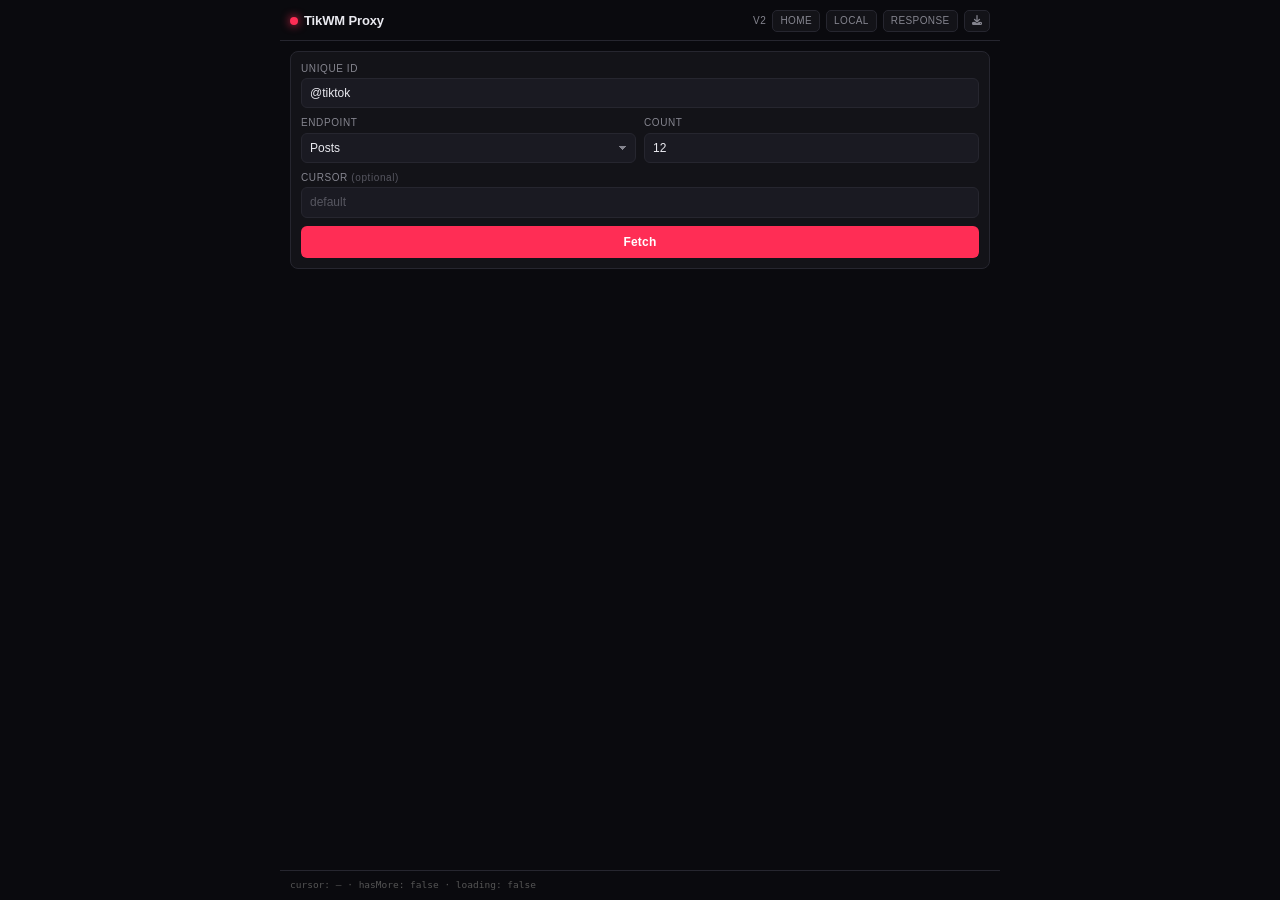
==== public/index.html @ 270c6d4d "Update index.html" ====
<!DOCTYPE html>
<html lang="en">
<head>
<meta charset="UTF-8" />
<meta name="viewport" content="width=device-width, initial-scale=1, viewport-fit=cover" />
<meta name="color-scheme" content="dark" />
<title>TikWM Proxy</title>
<link rel="stylesheet" href="https://cdnjs.cloudflare.com/ajax/libs/font-awesome/6.5.1/css/all.min.css" crossorigin="anonymous" referrerpolicy="no-referrer" />
<link rel="stylesheet" href="index.css">
</head>
<body>
  <header>
    <h1>TikWM Proxy</h1>
    <div class="nav">
      <span class="tag">v2</span>
      <a class="icon-btn" href="/home.html">Home</a>
      <a class="icon-btn" href="/local.html">Local</a>
      <a class="icon-btn" href="/response.html">Response</a>
      <!-- NEW FEATURE: download all responses as JSON -->
      <button class="icon-btn" id="downloadJsonBtn" title="Download all responses as JSON" style="cursor:pointer;">
        <i class="fa-solid fa-download" style="font-size:10px;"></i>
      </button>
    </div>
  </header>

  <main>
    <form id="form" autocomplete="off">
      <div class="field">
        <label for="unique_id">Unique ID</label>
        <input id="unique_id" value="@tiktok" spellcheck="false" />
      </div>

      <div class="row">
        <div class="field">
          <label for="endpoint">Endpoint</label>
          <select id="endpoint">
            <option value="posts">Posts</option>
            <option value="story">Story</option>
            <option value="search">Search</option>
          </select>
        </div>
        <div class="field">
          <label for="count">Count</label>
          <input id="count" type="number" value="12" min="1" max="50" />
        </div>
      </div>

      <div class="field" id="keywordsField" hidden>
        <label for="keywords">Keywords</label>
        <input id="keywords" value="cosplay" spellcheck="false" />
      </div>

      <div class="field">
        <label for="cursor">Cursor <span style="text-transform:none;color:#565660;">(optional)</span></label>
        <input id="cursor" placeholder="default" />
      </div>

      <button type="submit" class="primary" id="submitBtn">Fetch</button>
    </form>

    <div id="status"></div>
    <div id="profileCard" class="profile-card" hidden>
      <img class="profile-avatar" id="profileAvatar" alt="" />
      <div class="profile-info">
        <div class="profile-nickname" id="profileNickname"></div>
        <div class="profile-unique" id="profileUnique"></div>
      </div>
      <div class="profile-flag" id="profileFlag"></div>
    </div>
    <div id="results"></div>
  </main>

  <footer>
    <div id="debug">cursor: — · hasMore: false · loading: false</div>
    <button class="ghost" id="loadMore" hidden>Load more</button>
  </footer>

  <div class="modal" id="playerModal">
    <button class="close" id="playerClose" aria-label="Close">
      <i class="fa-solid fa-xmark"></i>
    </button>
    <video id="player" playsinline controls></video>
  </div>
<script src="index.js"></script>
  <!--
<script>
(() => {
  const PROXY = '/api/proxy';
  const MEDIA = '/api/media?path=';
  const $ = function (s) {
    return document.querySelector(s);
  };

  const form = $('#form');
  const endpointSel = $('#endpoint');
  const keywordsFld = $('#keywordsField');
  const submitBtn = $('#submitBtn');
  const statusEl = $('#status');
  const resultsEl = $('#results');
  const loadMoreBtn = $('#loadMore');
  const debugEl = $('#debug');
  const modal = $('#playerModal');
  const player = $('#player');

  let state = { cursor: '', hasMore: false, params: null, loading: false };

  /* ============================================================
     NEW FEATURE: accumulate every fetch's videos for JSON export.
     Purely additive — does not modify the fetch pipeline.
     ============================================================ */
  const allFetchedVideos = [];

  const downloadBtn = $('#downloadJsonBtn');
  downloadBtn.addEventListener('click', function () {
    if (allFetchedVideos.length === 0) {
      setStatus('Nothing to download — fetch something first.', 'error');
      return;
    }
    const payload = {
      exported_at: new Date().toISOString(),
      total: allFetchedVideos.length,
      videos: allFetchedVideos,
    };
    const blob = new Blob([JSON.stringify(payload)], { type: 'application/json' });
    const url = URL.createObjectURL(blob);
    const a = document.createElement('a');
    a.href = url;
    a.download = `${($('#unique_id').value.trim().replace(/^@/, '') || 'responses')}.json`;
    document.body.appendChild(a);
    a.click();
    document.body.removeChild(a);
    URL.revokeObjectURL(url);
    setStatus(`Downloaded ${allFetchedVideos.length} videos.`, 'success');
  });
  /* ======================== END NEW FEATURE ==================== */

  endpointSel.addEventListener('change', function () {
    keywordsFld.hidden = endpointSel.value !== 'search';
  });

  form.addEventListener('submit', function (e) {
    e.preventDefault();
    run({ append: false });
  });

  loadMoreBtn.addEventListener('click', function () {
    if (!state.params) {
      setStatus('No previous fetch — click Fetch first.', 'error');
      return;
    }
    if (state.loading) {
      setStatus('Already loading, wait…', 'error');
      return;
    }
    if (!state.cursor) {
      setStatus('API returned no cursor — nothing more to load.', 'error');
      return;
    }
    run({ append: true });
  });

  function fix(url) {
    if (!url) {
      return '';
    }
    if (/^https?:\/\//i.test(url)) {
      return url;
    }
    if (!url.startsWith('/video/')) {
      return url;
    }
    return MEDIA + encodeURIComponent(url);
  }

  function updateDebug() {
    debugEl.textContent =
      `cursor: ${state.cursor || '—'} · hasMore: ${state.hasMore} · loading: ${state.loading}`;
  }

  async function run({ append }) {
    if (state.loading) {
      return;
    }

    const unique_id = $('#unique_id').value.trim();
    const endpoint = endpointSel.value;
    const keywords = $('#keywords').value.trim();
    const count = $('#count').value.trim();
    const rawCursor = $('#cursor').value.trim();

    if (!unique_id) {
      return setStatus('unique_id is required', 'error');
    }
    if (endpoint === 'search' && !keywords) {
      return setStatus('keywords is required for search', 'error');
    }

    let cursor;
    if (append) {
      cursor = String(state.cursor ?? '');
      if (!cursor) {
        setStatus('Cannot load more: cursor is empty.', 'error');
        return;
      }
    } else {
      cursor = rawCursor || undefined;
    }

    const params = new URLSearchParams({ unique_id, endpoint });
    if (count) {
      params.set('count', count);
    }
    if (cursor !== undefined && cursor !== '') {
      params.set('cursor', cursor);
    }
    if (endpoint === 'search') {
      params.set('keywords', keywords);
    }

    const url = `${PROXY}?${params.toString()}`;
    console.log(`[Fetch ${append ? 'LOAD MORE' : 'FIRST'}]`, url);

    state.loading = true;
    submitBtn.disabled = true;
    loadMoreBtn.disabled = true;
    if (!append) {
      resultsEl.innerHTML = '';
      loadMoreBtn.hidden = true;
      allFetchedVideos.length = 0;
    }
    setStatus(append ? 'Loading more…' : 'Loading…', '');
    updateDebug();

    try {
      const res = await fetch(url);
      const json = await res.json();

      if (!res.ok || json.error) {
        throw new Error(json.error || json.details || `HTTP ${res.status}`);
      }
      if (json.code !== 0) {
        throw new Error(json.msg || 'API returned non-zero code');
      }

      const videos = json.data?.videos || [];
      const data = json.data || {};

      for (const v of videos) {
        allFetchedVideos.push(v);
      }
      if (!append) {
        renderProfile(videos.length ? videos[0].author : null);
      }

      state.params = params;
      state.cursor = data.cursor != null ? String(data.cursor) : '';
      state.hasMore = !!data.hasMore;

      $('#cursor').value = state.cursor;

      if (!videos.length) {
        setStatus(append ? 'No more results' : 'No results', 'error');
        state.hasMore = false;
      } else {
        render(videos, append);
        setStatus(
          `${append ? 'Loaded more' : 'Loaded'} ${videos.length} • ` +
          `cursor ${state.cursor || '-'} • hasMore ${state.hasMore}`,
          'success'
        );
      }

      loadMoreBtn.hidden = !state.hasMore;
      if (state.hasMore) {
        loadMoreBtn.textContent =
          `Load more · cursor ${state.cursor.slice(0, 6)}…`;
      }
    } catch (err) {
      console.error('[Fetch Error]', err);
      setStatus(err.message || 'Request failed', 'error');
    } finally {
      state.loading = false;
      submitBtn.disabled = false;
      loadMoreBtn.disabled = false;
      updateDebug();
    }
  }

  function renderProfile(author) {
    const card = document.getElementById('profileCard');
    if (!author || !author.unique_id) {
      card.hidden = true;
      return;
    }
    const avatarEl = document.getElementById('profileAvatar');
    const nickEl = document.getElementById('profileNickname');
    const uidEl = document.getElementById('profileUnique');

    nickEl.textContent = author.nickname || '';
    uidEl.textContent = '@' + (author.unique_id || '');

    const avatarUrl = fix(author.avatar || '');
    if (avatarUrl) {
      avatarEl.src = avatarUrl;
      avatarEl.onerror = function () {
        avatarEl.style.opacity = '0.15';
      };
      avatarEl.style.opacity = '';
    } else {
      avatarEl.removeAttribute('src');
    }

    card.hidden = false;
  }

  function render(videos, append) {
    const html = videos.map(function (v) {
      const isPhoto = Array.isArray(v.images) && v.images.length > 0;
      const cover = fix(v.cover || '');
      const play = fix(v.play || v.wmplay || '');
      const images = isPhoto ? v.images.map(fix) : [];

      const title = esc(v.title || '');
      const author = esc(v.author?.unique_id || '');
      const nickname = esc(v.author?.nickname || '');
      const music = esc(v.music_info?.title || '');
      const initial = (v.author?.unique_id || '?').charAt(0).toUpperCase();

      const date = v.create_time
        ? new Date(v.create_time * 1000).toLocaleDateString(undefined, {
            month: 'short',
            day: 'numeric',
          })
        : '—';
      const size = v.size > 0 ? (v.size / 1048576).toFixed(1) + ' MB' : '—';

      const badges = isPhoto
        ? `<span class="badge bl"><i class="fa-solid fa-layer-group"></i> ${images.length}</span>`
        : `
          <span class="badge bl"><i class="fa-solid fa-play"></i> ${fmt(v.play_count)}</span>
          <span class="badge br"><i class="fa-solid fa-clock"></i> ${fmtDur(v.duration)}</span>
        `;

      const stats = [
        ['fa-heart', fmt(v.digg_count)],
        ['fa-comment', fmt(v.comment_count)],
        ['fa-share', fmt(v.share_count)],
        ['fa-download', fmt(v.download_count)],
        ['fa-bookmark', fmt(v.collect_count)],
      ].map(function (pair) {
        return `<span class="stat"><i class="fa-solid ${pair[0]}"></i>${pair[1]}</span>`;
      }).join('');

      const mediaUrl = play || images[0] || '';
      const mediaType = play ? 'video' : (images.length ? 'image' : '');
      const imgList = isPhoto ? JSON.stringify(images) : '';

      return `
        <article class="card"
                 data-type="${mediaType}"
                 data-src="${esc(mediaUrl)}"
                 data-imgs="${esc(imgList)}">
          <div class="thumb">
            <img loading="lazy" src="${esc(cover)}" alt=""
                 onerror="this.style.opacity=0.15" />
            ${badges}
          </div>
          <div class="meta">
            <p class="title">${title || '&nbsp;'}</p>
            <div class="author">
              <span class="avatar">${esc(initial)}</span>
              <span class="handle">@${author || 'unknown'}</span>
              ${nickname ? `<span class="nickname">· ${nickname}</span>` : ''}
            </div>
            <div class="stats">${stats}</div>
            <div class="meta-line">
              <span><i class="fa-regular fa-calendar"></i>${date}</span>
              <span><i class="fa-solid fa-hard-drive"></i>${size}</span>
            </div>
            ${music ? `<div class="audio" title="${music}"><i class="fa-solid fa-music"></i><span>${music}</span></div>` : ''}
          </div>
        </article>
      `;
    }).join('');

    if (append) {
      resultsEl.insertAdjacentHTML('beforeend', html);
    } else {
      resultsEl.innerHTML = html;
    }
  }

  resultsEl.addEventListener('click', function (e) {
    const card = e.target.closest('.card');
    if (!card) {
      return;
    }
    const type = card.dataset.type;
    const src = card.dataset.src;
    if (type === 'video' && src) {
      openVideo(src);
    } else if (type === 'image' && src) {
      openImages(src, card.dataset.imgs);
    }
  });

  function openVideo(url) {
    player.src = url;
    player.style.display = '';
    modal.classList.add('open');
    const p = player.play();
    if (p && p.catch) {
      p.catch(function () {});
    }
  }

  function openImages(firstUrl, listJson) {
    let list = [];
    try {
      list = JSON.parse(listJson || '[]');
    } catch {}
    if (!list.length) {
      list = [firstUrl];
    }

    player.removeAttribute('src');
    player.pause();

    const overlay = document.createElement('img');
    overlay.src = list[0];
    overlay.alt = '';
    overlay.id = 'imageOverlay';
    overlay.style.cssText =
      'max-width:100%;max-height:100%;border-radius:8px;object-fit:contain;cursor:pointer;';
    overlay.dataset.idx = '0';
    overlay.dataset.list = JSON.stringify(list);
    overlay.addEventListener('click', function () {
      const arr = JSON.parse(overlay.dataset.list);
      const next = (Number(overlay.dataset.idx) + 1) % arr.length;
      overlay.dataset.idx = String(next);
      overlay.src = arr[next];
    });

    player.style.display = 'none';
    modal.appendChild(overlay);
    modal.classList.add('open');
  }

  function closePlayer() {
    player.pause();
    player.removeAttribute('src');
    player.load();
    player.style.display = '';
    const img = document.getElementById('imageOverlay');
    if (img) {
      img.remove();
    }
    modal.classList.remove('open');
  }

  modal.addEventListener('click', function (e) {
    if (e.target === modal || e.target.closest('#playerClose')) {
      closePlayer();
    }
  });
  document.addEventListener('keydown', function (e) {
    if (e.key === 'Escape' && modal.classList.contains('open')) {
      closePlayer();
    }
  });

  function setStatus(msg, type) {
    statusEl.textContent = msg || '';
    statusEl.className = type || '';
  }

  function esc(s) {
    var out = String(s);
    out = out.split('&').join('&amp;');
    out = out.split('<').join('&lt;');
    out = out.split('>').join('&gt;');
    out = out.split('"').join('&quot;');
    out = out.split("'").join('&#39;');
    return out;
  }

  function fmt(n) {
    n = Number(n) || 0;
    if (n >= 1e9) {
      return (n / 1e9).toFixed(1).replace(/\.0$/, '') + 'B';
    }
    if (n >= 1e6) {
      return (n / 1e6).toFixed(1).replace(/\.0$/, '') + 'M';
    }
    if (n >= 1e3) {
      return (n / 1e3).toFixed(1).replace(/\.0$/, '') + 'K';
    }
    return String(n);
  }

  function fmtDur(sec) {
    sec = Math.max(0, Math.round(Number(sec) || 0));
    if (sec === 0) {
      return '—';
    }
    const m = Math.floor(sec / 60);
    const s = sec % 60;
    return `${m}:${String(s).padStart(2, '0')}`;
  }
})();
</script>
  -->
</body>
</html>
---- public/index.css ----
:root {
    --bg: #0a0a0e;
    --panel: #131318;
    --panel-2: #1a1a22;
    --border: #26262f;
    --text: #e9e9ef;
    --muted: #85858f;
    --accent: #ff2d55;
    --accent-2: #ff5c7a;
    --ok: #4ade80;
    --err: #ff5c7a;
    --radius: 8px;
  }
  * { box-sizing: border-box; }
  html { height: 100%; }
  html, body {
    margin: 0; padding: 0;
    background: var(--bg);
    color: var(--text);
    font-family: -apple-system, BlinkMacSystemFont, "Segoe UI", Roboto, Helvetica, Arial, sans-serif;
    font-size: 13px;
    line-height: 1.35;
    -webkit-font-smoothing: antialiased;
    -webkit-tap-highlight-color: transparent;
  }
  body {
    display: flex;
    flex-direction: column;
    height: 100vh;
    height: 100dvh;
    max-width: 720px;
    margin: 0 auto;
    overflow: hidden;
  }

  /* ---------- Header ---------- */
  header {
    flex-shrink: 0;
    padding: 10px 10px 8px;
    border-bottom: 1px solid var(--border);
    display: flex;
    align-items: center;
    justify-content: space-between;
    gap: 8px;
  }
  header h1 {
    margin: 0;
    font-size: 13px;
    font-weight: 600;
    letter-spacing: -0.01em;
    display: flex;
    align-items: center;
    gap: 6px;
  }
  header h1::before {
    content: "";
    width: 8px; height: 8px;
    border-radius: 50%;
    background: var(--accent);
    box-shadow: 0 0 10px var(--accent);
  }
  header .nav {
    display: flex;
    align-items: center;
    gap: 6px;
  }
  header .tag {
    font-size: 10px;
    color: var(--muted);
    text-transform: uppercase;
    letter-spacing: 0.06em;
  }
  header .icon-btn {
    font-size: 10px;
    color: var(--muted);
    text-decoration: none;
    border: 1px solid var(--border);
    border-radius: 5px;
    padding: 3px 7px;
    letter-spacing: 0.04em;
    text-transform: uppercase;
    background: var(--panel);
  }
  header .icon-btn:hover { color: var(--text); border-color: var(--muted); }

  /* ---------- Main (scrollable) ---------- */
  main {
    flex: 1;
    min-height: 0;
    overflow-y: auto;
    -webkit-overflow-scrolling: touch;
    padding: 10px;
    display: flex;
    flex-direction: column;
    gap: 10px;
  }

  /* Form */
  form {
    background: var(--panel);
    border: 1px solid var(--border);
    border-radius: var(--radius);
    padding: 10px;
    display: grid;
    gap: 8px;
    flex-shrink: 0;
  }
  .field { display: flex; flex-direction: column; gap: 3px; min-width: 0; }
  .field[hidden] { display: none; }
  label {
    font-size: 10px;
    color: var(--muted);
    text-transform: uppercase;
    letter-spacing: 0.06em;
    font-weight: 500;
  }
  input, select, button {
    font: inherit;
    font-size: 12px;
    background: var(--panel-2);
    color: var(--text);
    border: 1px solid var(--border);
    border-radius: 6px;
    padding: 6px 8px;
    width: 100%;
    outline: none;
    transition: border-color 0.12s, background 0.12s;
    min-width: 0;
  }
  select { appearance: none; -webkit-appearance: none; padding-right: 22px; }
  select {
    background-image: linear-gradient(45deg, transparent 50%, var(--muted) 50%),
                      linear-gradient(135deg, var(--muted) 50%, transparent 50%);
    background-position: calc(100% - 12px) 50%, calc(100% - 8px) 50%;
    background-size: 4px 4px, 4px 4px;
    background-repeat: no-repeat;
  }
  input::placeholder { color: #565660; }
  input:focus, select:focus { border-color: var(--accent); }
  .row { display: grid; grid-template-columns: 1fr 1fr; gap: 8px; }

  button.primary {
    background: var(--accent);
    color: #fff;
    font-weight: 600;
    border: none;
    padding: 8px;
    cursor: pointer;
    font-size: 12px;
    letter-spacing: 0.02em;
  }
  button.primary:hover { background: var(--accent-2); }
  button.primary:disabled { opacity: 0.55; cursor: not-allowed; }

  button.ghost {
    background: transparent;
    color: var(--muted);
    border: 1px dashed var(--border);
    padding: 8px;
    font-size: 11px;
    cursor: pointer;
    width: 100%;
    letter-spacing: 0.02em;
  }
  button.ghost:hover { color: var(--text); border-color: var(--muted); }
  button.ghost[hidden] { display: none; }
  button.ghost:disabled { opacity: 0.5; cursor: not-allowed; }

  /* Status */
  #status {
    font-size: 11px;
    margin: 0 2px;
    min-height: 14px;
    color: var(--muted);
    word-break: break-word;
    flex-shrink: 0;
  }
  #status.error   { color: var(--err); }
  #status.success { color: var(--ok); }

  /* ---------- Grid ---------- */
  #results {
    display: grid;
    grid-template-columns: repeat(auto-fill, minmax(155px, 1fr));
    gap: 8px;
  }
  .card {
    background: var(--panel);
    border: 1px solid var(--border);
    border-radius: var(--radius);
    overflow: hidden;
    cursor: pointer;
    transition: transform 0.12s, border-color 0.12s;
    display: flex;
    flex-direction: column;
    min-width: 0;
  }
  .card:hover { border-color: #3a3a48; transform: translateY(-1px); }
  .thumb {
    position: relative;
    aspect-ratio: 9 / 16;
    background: #000;
    overflow: hidden;
    flex-shrink: 0;
  }
  .thumb img {
    width: 100%; height: 100%;
    object-fit: cover;
    display: block;
  }
  .badge {
    position: absolute;
    font-size: 9.5px;
    font-weight: 500;
    padding: 2px 5px;
    border-radius: 4px;
    background: rgba(0,0,0,0.72);
    color: #fff;
    backdrop-filter: blur(4px);
    -webkit-backdrop-filter: blur(4px);
    line-height: 1.2;
    display: inline-flex;
    align-items: center;
    gap: 3px;
  }
  .badge i { font-size: 8px; }
  .badge.bl { left: 5px; bottom: 5px; }
  .badge.br { right: 5px; bottom: 5px; }

  .meta {
    padding: 6px 7px 7px;
    display: flex;
    flex-direction: column;
    gap: 4px;
    min-width: 0;
  }
  .title {
    margin: 0;
    font-size: 10.5px;
    line-height: 1.3;
    display: -webkit-box;
    -webkit-line-clamp: 2;
    -webkit-box-orient: vertical;
    overflow: hidden;
    color: var(--text);
    min-height: 2.6em;
  }
  .author {
    display: flex;
    align-items: center;
    gap: 4px;
    font-size: 9.5px;
    color: var(--muted);
    overflow: hidden;
    min-width: 0;
  }
  .avatar {
    width: 14px; height: 14px;
    border-radius: 50%;
    background: var(--panel-2);
    border: 1px solid var(--border);
    display: inline-flex;
    align-items: center;
    justify-content: center;
    font-size: 8px;
    font-weight: 700;
    color: var(--muted);
    flex-shrink: 0;
    text-transform: uppercase;
  }
  .author .handle {
    color: var(--text);
    overflow: hidden;
    text-overflow: ellipsis;
    white-space: nowrap;
    min-width: 0;
  }
  .author .nickname {
    overflow: hidden;
    text-overflow: ellipsis;
    white-space: nowrap;
    min-width: 0;
    flex: 1;
  }

  .stats {
    display: flex;
    flex-wrap: wrap;
    gap: 6px;
    font-size: 9px;
    color: var(--muted);
  }
  .stat {
    display: inline-flex;
    align-items: center;
    gap: 2px;
  }
  .stat i { font-size: 8px; }

  .meta-line {
    display: flex;
    justify-content: space-between;
    gap: 4px;
    font-size: 9px;
    color: var(--muted);
  }
  .meta-line span {
    display: inline-flex;
    align-items: center;
    gap: 3px;
    min-width: 0;
  }
  .meta-line i { font-size: 8px; }

  .audio {
    display: flex;
    align-items: center;
    gap: 3px;
    font-size: 9px;
    color: var(--muted);
    overflow: hidden;
    white-space: nowrap;
    text-overflow: ellipsis;
  }
  .audio i { flex-shrink: 0; font-size: 8px; }
  .audio span { overflow: hidden; text-overflow: ellipsis; }

  /* ---------- Footer ---------- */
  footer {
    flex-shrink: 0;
    padding: 8px 10px;
    border-top: 1px solid var(--border);
    display: flex;
    flex-direction: column;
    gap: 6px;
  }
  #debug {
    font-size: 9.5px;
    color: #555;
    font-family: ui-monospace, SFMono-Regular, Menlo, Consolas, monospace;
    overflow: hidden;
    text-overflow: ellipsis;
    white-space: nowrap;
  }

  /* ---------- Modal ---------- */
  .modal {
    position: fixed; inset: 0;
    background: rgba(0,0,0,0.88);
    display: none;
    align-items: center;
    justify-content: center;
    z-index: 100;
    padding: 12px;
    backdrop-filter: blur(6px);
  }
  .modal.open { display: flex; }
  .modal video {
    max-width: 100%;
    max-height: 100%;
    border-radius: 8px;
    background: #000;
    box-shadow: 0 10px 40px rgba(0,0,0,0.6);
  }
  .modal .close {
    position: absolute;
    top: 12px; right: 12px;
    width: 32px; height: 32px;
    border-radius: 50%;
    background: rgba(255,255,255,0.12);
    border: none;
    color: #fff;
    font-size: 14px;
    cursor: pointer;
    display: flex;
    align-items: center;
    justify-content: center;
  }
  .modal .close:hover { background: rgba(255,255,255,0.22); }
  /* ---------- Profile Card ---------- */
  .profile-card {
    background: var(--panel);
    border: 1px solid var(--border);
    border-radius: var(--radius);
    padding: 8px 10px;
    display: flex;
    align-items: center;
    gap: 10px;
    flex-shrink: 0;
  }
  .profile-card[hidden] { display: none; }
  .profile-avatar {
    width: 36px; height: 36px;
    border-radius: 50%;
    background: var(--panel-2);
    border: 1px solid var(--border);
    object-fit: cover;
    flex-shrink: 0;
  }
  .profile-info { display: flex; flex-direction: column; gap: 1px; min-width: 0; }
  .profile-nickname {
    font-size: 12px;
    font-weight: 600;
    color: var(--text);
    overflow: hidden;
    text-overflow: ellipsis;
    white-space: nowrap;
  }
  .profile-unique {
    font-size: 10.5px;
    color: var(--muted);
    overflow: hidden;
    text-overflow: ellipsis;
    white-space: nowrap;
  }
.profile-flag {
    margin-left: auto;
    font-size: 22px;
    line-height: 1;
    flex-shrink: 0;
  }
  .profile-flag:empty { display: none; }
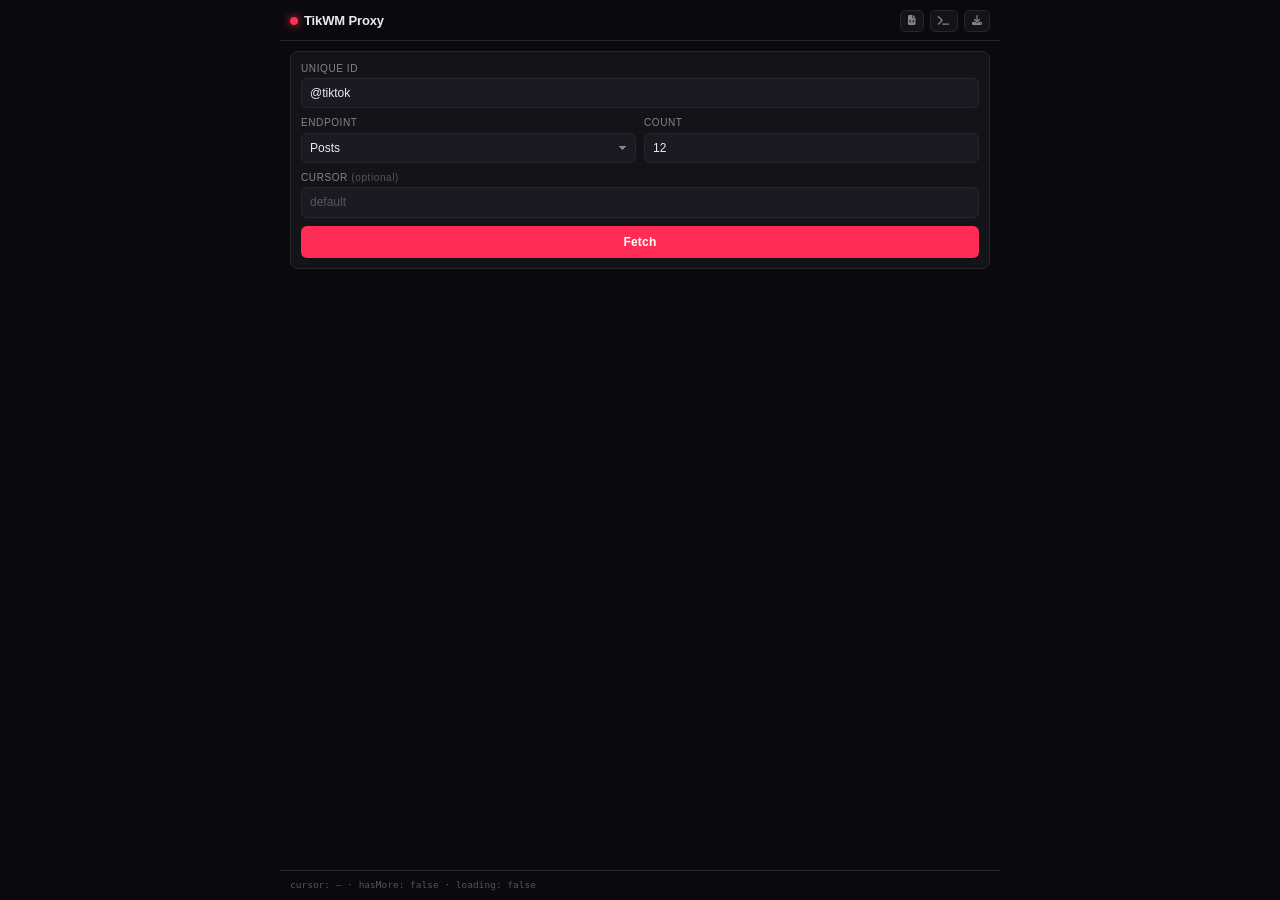
==== commit efb1cab2: "Update index.html" ====
--- a/public/index.html
+++ b/public/index.html
@@ -12,11 +12,16 @@
   <header>
     <h1>TikWM Proxy</h1>
     <div class="nav">
-      <span class="tag">v2</span>
-      <a class="icon-btn" href="/home.html">Home</a>
-      <a class="icon-btn" href="/local.html">Local</a>
-      <a class="icon-btn" href="/response.html">Response</a>
-      <!-- NEW FEATURE: download all responses as JSON -->
+      <span class="tag" hidden>v2</span>
+      <a class="icon-btn" href="/index.html" hidden title="Home">
+        <i class="fa-solid fa-house" style="font-size:10px;"></i>
+      </a>
+      <a class="icon-btn" href="/local.html" title="Local">
+        <i class="fa-solid fa-file-code" style="font-size:10px;"></i>
+      </a>
+      <a class="icon-btn" href="/response.html" title="Response">
+        <i class="fa-solid fa-terminal" style="font-size:10px;"></i>
+      </a>
       <button class="icon-btn" id="downloadJsonBtn" title="Download all responses as JSON" style="cursor:pointer;">
         <i class="fa-solid fa-download" style="font-size:10px;"></i>
       </button>
@@ -82,433 +87,5 @@
     <video id="player" playsinline controls></video>
   </div>
 <script src="index.js"></script>
-  <!--
-<script>
-(() => {
-  const PROXY = '/api/proxy';
-  const MEDIA = '/api/media?path=';
-  const $ = function (s) {
-    return document.querySelector(s);
-  };
-
-  const form = $('#form');
-  const endpointSel = $('#endpoint');
-  const keywordsFld = $('#keywordsField');
-  const submitBtn = $('#submitBtn');
-  const statusEl = $('#status');
-  const resultsEl = $('#results');
-  const loadMoreBtn = $('#loadMore');
-  const debugEl = $('#debug');
-  const modal = $('#playerModal');
-  const player = $('#player');
-
-  let state = { cursor: '', hasMore: false, params: null, loading: false };
-
-  /* ============================================================
-     NEW FEATURE: accumulate every fetch's videos for JSON export.
-     Purely additive — does not modify the fetch pipeline.
-     ============================================================ */
-  const allFetchedVideos = [];
-
-  const downloadBtn = $('#downloadJsonBtn');
-  downloadBtn.addEventListener('click', function () {
-    if (allFetchedVideos.length === 0) {
-      setStatus('Nothing to download — fetch something first.', 'error');
-      return;
-    }
-    const payload = {
-      exported_at: new Date().toISOString(),
-      total: allFetchedVideos.length,
-      videos: allFetchedVideos,
-    };
-    const blob = new Blob([JSON.stringify(payload)], { type: 'application/json' });
-    const url = URL.createObjectURL(blob);
-    const a = document.createElement('a');
-    a.href = url;
-    a.download = `${($('#unique_id').value.trim().replace(/^@/, '') || 'responses')}.json`;
-    document.body.appendChild(a);
-    a.click();
-    document.body.removeChild(a);
-    URL.revokeObjectURL(url);
-    setStatus(`Downloaded ${allFetchedVideos.length} videos.`, 'success');
-  });
-  /* ======================== END NEW FEATURE ==================== */
-
-  endpointSel.addEventListener('change', function () {
-    keywordsFld.hidden = endpointSel.value !== 'search';
-  });
-
-  form.addEventListener('submit', function (e) {
-    e.preventDefault();
-    run({ append: false });
-  });
-
-  loadMoreBtn.addEventListener('click', function () {
-    if (!state.params) {
-      setStatus('No previous fetch — click Fetch first.', 'error');
-      return;
-    }
-    if (state.loading) {
-      setStatus('Already loading, wait…', 'error');
-      return;
-    }
-    if (!state.cursor) {
-      setStatus('API returned no cursor — nothing more to load.', 'error');
-      return;
-    }
-    run({ append: true });
-  });
-
-  function fix(url) {
-    if (!url) {
-      return '';
-    }
-    if (/^https?:\/\//i.test(url)) {
-      return url;
-    }
-    if (!url.startsWith('/video/')) {
-      return url;
-    }
-    return MEDIA + encodeURIComponent(url);
-  }
-
-  function updateDebug() {
-    debugEl.textContent =
-      `cursor: ${state.cursor || '—'} · hasMore: ${state.hasMore} · loading: ${state.loading}`;
-  }
-
-  async function run({ append }) {
-    if (state.loading) {
-      return;
-    }
-
-    const unique_id = $('#unique_id').value.trim();
-    const endpoint = endpointSel.value;
-    const keywords = $('#keywords').value.trim();
-    const count = $('#count').value.trim();
-    const rawCursor = $('#cursor').value.trim();
-
-    if (!unique_id) {
-      return setStatus('unique_id is required', 'error');
-    }
-    if (endpoint === 'search' && !keywords) {
-      return setStatus('keywords is required for search', 'error');
-    }
-
-    let cursor;
-    if (append) {
-      cursor = String(state.cursor ?? '');
-      if (!cursor) {
-        setStatus('Cannot load more: cursor is empty.', 'error');
-        return;
-      }
-    } else {
-      cursor = rawCursor || undefined;
-    }
-
-    const params = new URLSearchParams({ unique_id, endpoint });
-    if (count) {
-      params.set('count', count);
-    }
-    if (cursor !== undefined && cursor !== '') {
-      params.set('cursor', cursor);
-    }
-    if (endpoint === 'search') {
-      params.set('keywords', keywords);
-    }
-
-    const url = `${PROXY}?${params.toString()}`;
-    console.log(`[Fetch ${append ? 'LOAD MORE' : 'FIRST'}]`, url);
-
-    state.loading = true;
-    submitBtn.disabled = true;
-    loadMoreBtn.disabled = true;
-    if (!append) {
-      resultsEl.innerHTML = '';
-      loadMoreBtn.hidden = true;
-      allFetchedVideos.length = 0;
-    }
-    setStatus(append ? 'Loading more…' : 'Loading…', '');
-    updateDebug();
-
-    try {
-      const res = await fetch(url);
-      const json = await res.json();
-
-      if (!res.ok || json.error) {
-        throw new Error(json.error || json.details || `HTTP ${res.status}`);
-      }
-      if (json.code !== 0) {
-        throw new Error(json.msg || 'API returned non-zero code');
-      }
-
-      const videos = json.data?.videos || [];
-      const data = json.data || {};
-
-      for (const v of videos) {
-        allFetchedVideos.push(v);
-      }
-      if (!append) {
-        renderProfile(videos.length ? videos[0].author : null);
-      }
-
-      state.params = params;
-      state.cursor = data.cursor != null ? String(data.cursor) : '';
-      state.hasMore = !!data.hasMore;
-
-      $('#cursor').value = state.cursor;
-
-      if (!videos.length) {
-        setStatus(append ? 'No more results' : 'No results', 'error');
-        state.hasMore = false;
-      } else {
-        render(videos, append);
-        setStatus(
-          `${append ? 'Loaded more' : 'Loaded'} ${videos.length} • ` +
-          `cursor ${state.cursor || '-'} • hasMore ${state.hasMore}`,
-          'success'
-        );
-      }
-
-      loadMoreBtn.hidden = !state.hasMore;
-      if (state.hasMore) {
-        loadMoreBtn.textContent =
-          `Load more · cursor ${state.cursor.slice(0, 6)}…`;
-      }
-    } catch (err) {
-      console.error('[Fetch Error]', err);
-      setStatus(err.message || 'Request failed', 'error');
-    } finally {
-      state.loading = false;
-      submitBtn.disabled = false;
-      loadMoreBtn.disabled = false;
-      updateDebug();
-    }
-  }
-
-  function renderProfile(author) {
-    const card = document.getElementById('profileCard');
-    if (!author || !author.unique_id) {
-      card.hidden = true;
-      return;
-    }
-    const avatarEl = document.getElementById('profileAvatar');
-    const nickEl = document.getElementById('profileNickname');
-    const uidEl = document.getElementById('profileUnique');
-
-    nickEl.textContent = author.nickname || '';
-    uidEl.textContent = '@' + (author.unique_id || '');
-
-    const avatarUrl = fix(author.avatar || '');
-    if (avatarUrl) {
-      avatarEl.src = avatarUrl;
-      avatarEl.onerror = function () {
-        avatarEl.style.opacity = '0.15';
-      };
-      avatarEl.style.opacity = '';
-    } else {
-      avatarEl.removeAttribute('src');
-    }
-
-    card.hidden = false;
-  }
-
-  function render(videos, append) {
-    const html = videos.map(function (v) {
-      const isPhoto = Array.isArray(v.images) && v.images.length > 0;
-      const cover = fix(v.cover || '');
-      const play = fix(v.play || v.wmplay || '');
-      const images = isPhoto ? v.images.map(fix) : [];
-
-      const title = esc(v.title || '');
-      const author = esc(v.author?.unique_id || '');
-      const nickname = esc(v.author?.nickname || '');
-      const music = esc(v.music_info?.title || '');
-      const initial = (v.author?.unique_id || '?').charAt(0).toUpperCase();
-
-      const date = v.create_time
-        ? new Date(v.create_time * 1000).toLocaleDateString(undefined, {
-            month: 'short',
-            day: 'numeric',
-          })
-        : '—';
-      const size = v.size > 0 ? (v.size / 1048576).toFixed(1) + ' MB' : '—';
-
-      const badges = isPhoto
-        ? `<span class="badge bl"><i class="fa-solid fa-layer-group"></i> ${images.length}</span>`
-        : `
-          <span class="badge bl"><i class="fa-solid fa-play"></i> ${fmt(v.play_count)}</span>
-          <span class="badge br"><i class="fa-solid fa-clock"></i> ${fmtDur(v.duration)}</span>
-        `;
-
-      const stats = [
-        ['fa-heart', fmt(v.digg_count)],
-        ['fa-comment', fmt(v.comment_count)],
-        ['fa-share', fmt(v.share_count)],
-        ['fa-download', fmt(v.download_count)],
-        ['fa-bookmark', fmt(v.collect_count)],
-      ].map(function (pair) {
-        return `<span class="stat"><i class="fa-solid ${pair[0]}"></i>${pair[1]}</span>`;
-      }).join('');
-
-      const mediaUrl = play || images[0] || '';
-      const mediaType = play ? 'video' : (images.length ? 'image' : '');
-      const imgList = isPhoto ? JSON.stringify(images) : '';
-
-      return `
-        <article class="card"
-                 data-type="${mediaType}"
-                 data-src="${esc(mediaUrl)}"
-                 data-imgs="${esc(imgList)}">
-          <div class="thumb">
-            <img loading="lazy" src="${esc(cover)}" alt=""
-                 onerror="this.style.opacity=0.15" />
-            ${badges}
-          </div>
-          <div class="meta">
-            <p class="title">${title || '&nbsp;'}</p>
-            <div class="author">
-              <span class="avatar">${esc(initial)}</span>
-              <span class="handle">@${author || 'unknown'}</span>
-              ${nickname ? `<span class="nickname">· ${nickname}</span>` : ''}
-            </div>
-            <div class="stats">${stats}</div>
-            <div class="meta-line">
-              <span><i class="fa-regular fa-calendar"></i>${date}</span>
-              <span><i class="fa-solid fa-hard-drive"></i>${size}</span>
-            </div>
-            ${music ? `<div class="audio" title="${music}"><i class="fa-solid fa-music"></i><span>${music}</span></div>` : ''}
-          </div>
-        </article>
-      `;
-    }).join('');
-
-    if (append) {
-      resultsEl.insertAdjacentHTML('beforeend', html);
-    } else {
-      resultsEl.innerHTML = html;
-    }
-  }
-
-  resultsEl.addEventListener('click', function (e) {
-    const card = e.target.closest('.card');
-    if (!card) {
-      return;
-    }
-    const type = card.dataset.type;
-    const src = card.dataset.src;
-    if (type === 'video' && src) {
-      openVideo(src);
-    } else if (type === 'image' && src) {
-      openImages(src, card.dataset.imgs);
-    }
-  });
-
-  function openVideo(url) {
-    player.src = url;
-    player.style.display = '';
-    modal.classList.add('open');
-    const p = player.play();
-    if (p && p.catch) {
-      p.catch(function () {});
-    }
-  }
-
-  function openImages(firstUrl, listJson) {
-    let list = [];
-    try {
-      list = JSON.parse(listJson || '[]');
-    } catch {}
-    if (!list.length) {
-      list = [firstUrl];
-    }
-
-    player.removeAttribute('src');
-    player.pause();
-
-    const overlay = document.createElement('img');
-    overlay.src = list[0];
-    overlay.alt = '';
-    overlay.id = 'imageOverlay';
-    overlay.style.cssText =
-      'max-width:100%;max-height:100%;border-radius:8px;object-fit:contain;cursor:pointer;';
-    overlay.dataset.idx = '0';
-    overlay.dataset.list = JSON.stringify(list);
-    overlay.addEventListener('click', function () {
-      const arr = JSON.parse(overlay.dataset.list);
-      const next = (Number(overlay.dataset.idx) + 1) % arr.length;
-      overlay.dataset.idx = String(next);
-      overlay.src = arr[next];
-    });
-
-    player.style.display = 'none';
-    modal.appendChild(overlay);
-    modal.classList.add('open');
-  }
-
-  function closePlayer() {
-    player.pause();
-    player.removeAttribute('src');
-    player.load();
-    player.style.display = '';
-    const img = document.getElementById('imageOverlay');
-    if (img) {
-      img.remove();
-    }
-    modal.classList.remove('open');
-  }
-
-  modal.addEventListener('click', function (e) {
-    if (e.target === modal || e.target.closest('#playerClose')) {
-      closePlayer();
-    }
-  });
-  document.addEventListener('keydown', function (e) {
-    if (e.key === 'Escape' && modal.classList.contains('open')) {
-      closePlayer();
-    }
-  });
-
-  function setStatus(msg, type) {
-    statusEl.textContent = msg || '';
-    statusEl.className = type || '';
-  }
-
-  function esc(s) {
-    var out = String(s);
-    out = out.split('&').join('&amp;');
-    out = out.split('<').join('&lt;');
-    out = out.split('>').join('&gt;');
-    out = out.split('"').join('&quot;');
-    out = out.split("'").join('&#39;');
-    return out;
-  }
-
-  function fmt(n) {
-    n = Number(n) || 0;
-    if (n >= 1e9) {
-      return (n / 1e9).toFixed(1).replace(/\.0$/, '') + 'B';
-    }
-    if (n >= 1e6) {
-      return (n / 1e6).toFixed(1).replace(/\.0$/, '') + 'M';
-    }
-    if (n >= 1e3) {
-      return (n / 1e3).toFixed(1).replace(/\.0$/, '') + 'K';
-    }
-    return String(n);
-  }
-
-  function fmtDur(sec) {
-    sec = Math.max(0, Math.round(Number(sec) || 0));
-    if (sec === 0) {
-      return '—';
-    }
-    const m = Math.floor(sec / 60);
-    const s = sec % 60;
-    return `${m}:${String(s).padStart(2, '0')}`;
-  }
-})();
-</script>
-  -->
 </body>
 </html>
--- a/public/index.css
+++ b/public/index.css
@@ -34,7 +34,6 @@
     overflow: hidden;
   }
 
-  /* ---------- Header ---------- */
   header {
     flex-shrink: 0;
     padding: 10px 10px 8px;
@@ -60,11 +59,7 @@
     background: var(--accent);
     box-shadow: 0 0 10px var(--accent);
   }
-  header .nav {
-    display: flex;
-    align-items: center;
-    gap: 6px;
-  }
+  header .nav { display: flex; align-items: center; gap: 6px; }
   header .tag {
     font-size: 10px;
     color: var(--muted);
@@ -84,7 +79,6 @@
   }
   header .icon-btn:hover { color: var(--text); border-color: var(--muted); }
 
-  /* ---------- Main (scrollable) ---------- */
   main {
     flex: 1;
     min-height: 0;
@@ -96,7 +90,6 @@
     gap: 10px;
   }
 
-  /* Form */
   form {
     background: var(--panel);
     border: 1px solid var(--border);
@@ -167,7 +160,6 @@
   button.ghost[hidden] { display: none; }
   button.ghost:disabled { opacity: 0.5; cursor: not-allowed; }
 
-  /* Status */
   #status {
     font-size: 11px;
     margin: 0 2px;
@@ -179,7 +171,6 @@
   #status.error   { color: var(--err); }
   #status.success { color: var(--ok); }
 
-  /* ---------- Grid ---------- */
   #results {
     display: grid;
     grid-template-columns: repeat(auto-fill, minmax(155px, 1fr));
@@ -291,11 +282,7 @@
     font-size: 9px;
     color: var(--muted);
   }
-  .stat {
-    display: inline-flex;
-    align-items: center;
-    gap: 2px;
-  }
+  .stat { display: inline-flex; align-items: center; gap: 2px; }
   .stat i { font-size: 8px; }
 
   .meta-line {
@@ -326,7 +313,6 @@
   .audio i { flex-shrink: 0; font-size: 8px; }
   .audio span { overflow: hidden; text-overflow: ellipsis; }
 
-  /* ---------- Footer ---------- */
   footer {
     flex-shrink: 0;
     padding: 8px 10px;
@@ -344,7 +330,6 @@
     white-space: nowrap;
   }
 
-  /* ---------- Modal ---------- */
   .modal {
     position: fixed; inset: 0;
     background: rgba(0,0,0,0.88);
@@ -378,7 +363,7 @@
     justify-content: center;
   }
   .modal .close:hover { background: rgba(255,255,255,0.22); }
-  /* ---------- Profile Card ---------- */
+
   .profile-card {
     background: var(--panel);
     border: 1px solid var(--border);
@@ -414,7 +399,7 @@
     text-overflow: ellipsis;
     white-space: nowrap;
   }
-.profile-flag {
+  .profile-flag {
     margin-left: auto;
     font-size: 22px;
     line-height: 1;
